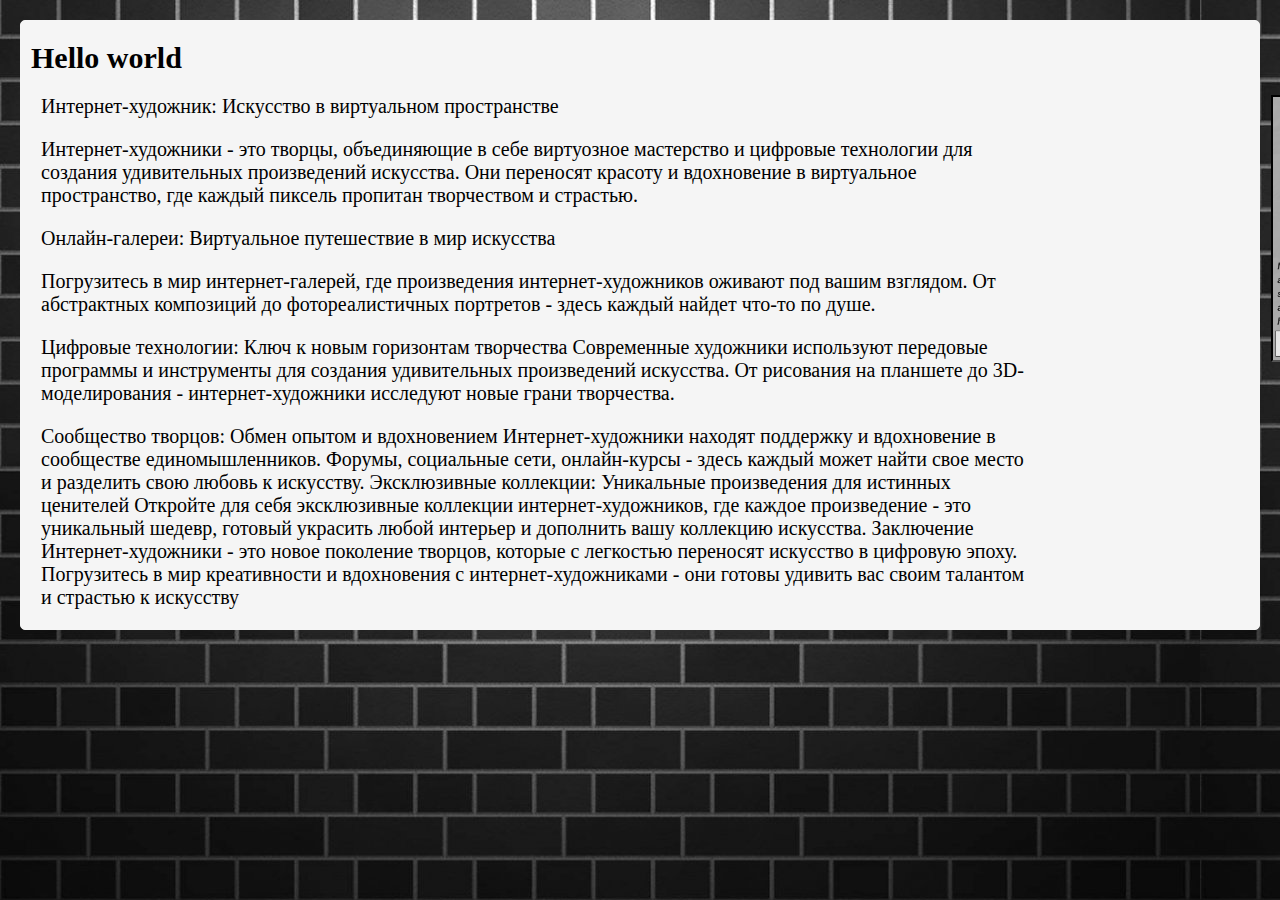
==== index.html @ 1ba78936 "123" ====
<! doctype html>
  <html lang="ru">

  <Head>
    <meta charset="utf-8">
    <meta name="viewport" content="width=device-wigth, initial-scale=1">
    <title>An0nlmuse website</title>
    <link href="style.css" rel="stylesheet">
  </head>

  <body>
    <div id="navbar">
      <a href="index.html">Главная</a>
      <a href="contacts.html">Контакты</a>
      <a href="Portfolio.html">Портфолио</a>
      <a href="Price.html">Прайсы</a>
    </div>
    <div class="container">
      <div class="page">
        <div class="content">
          <h1 class="h">Hello world</h1>
          <div class="photo-container">
            <div id="big-photo-container">
            <span id="big-photo"></span>
            </div>
            <img onclick="open_photo('Без названия28_20240427173310.png')"  src="Без названия28_20240427173310.png" class="photo" />
            <div class="text">
          <p class="center-text">Интернет-художник: Искусство в виртуальном пространстве
</p>

<p class="center-text">  Интернет-художники - это творцы, объединяющие в себе виртуозное мастерство и цифровые технологии для создания удивительных произведений искусства. Они переносят красоту и вдохновение в виртуальное пространство, где каждый пиксель пропитан творчеством и страстью.
</p>
<p class="center-text">            Онлайн-галереи: Виртуальное путешествие в мир искусства
</p>
<p class="center-text">
            Погрузитесь в мир интернет-галерей, где произведения интернет-художников оживают под вашим взглядом. От абстрактных композиций до фотореалистичных портретов - здесь каждый найдет что-то по душе.
</p>
<p class="center-text">
            Цифровые технологии: Ключ к новым горизонтам творчества
            Современные художники используют передовые программы и инструменты для создания удивительных произведений искусства. От рисования на планшете до 3D-моделирования - интернет-художники исследуют новые грани творчества.
</p>
            Сообщество творцов: Обмен опытом и вдохновением
            
            Интернет-художники находят поддержку и вдохновение в сообществе единомышленников. Форумы, социальные сети, онлайн-курсы - здесь каждый может найти свое место и разделить свою любовь к искусству.
            
            Эксклюзивные коллекции: Уникальные произведения для истинных ценителей
            
            Откройте для себя эксклюзивные коллекции интернет-художников, где каждое произведение - это уникальный шедевр, готовый украсить любой интерьер и дополнить вашу коллекцию искусства.
            
            Заключение
            
            Интернет-художники - это новое поколение творцов, которые с легкостью переносят искусство в цифровую эпоху. Погрузитесь в мир креативности и вдохновения с интернет-художниками - они готовы удивить вас своим талантом и страстью к искусству</p>
        </div>
      </div>
    </div>
  </div>
</div>

 
  </body>
  <script src="An0nlmuse.js"></script>
  </body>

  </html>
---- style.css ----
A {
  color: white;
  text-decoration: none;
}

A:visited {
  color: white
}

A:active {
  color: white
}


  



body {
  margin: 0;
  background-image: url(background.jpg);
}

.container {
  max-width: 2500px;
  margin: 0 auto;
  padding: 20px;
  display: flex;
  justify-content: center;
  
  
}


.page {
  flex-direction: column;

  /*max-width: 1200px;*/
}

.content {
  background-color: whitesmoke;
  border: 1px solid whitesmoke;
  border-radius: 5px;
}


.h{
  margin-right: 10px;
  margin-left: 10px;
  font-size: 30px;}
.blocklist {
  display: flex;
  justify-content: center;
  flex-wrap: nowrap;
}

.blocklist .block1 {
  width: 150px;
  height: 150px;
  border: 1px solid black;
  display: flex;
  flex-wrap: nowrap;
}

.blocklist .img {
  width: 150px;
}

@media screen and (max-width:720px) {

  .blocklist {
    flex-wrap: wrap !important;
  }

  .content {
    max-width: 700px;
  }
}

#navbar {
  background-color: #333;
  position: fixed;
  top: -50px;
  width: 100%;
  z-index: 1000;
  display: block;
  transition: top 0.3s;
}

#navbar a {
  float: left;
  display: block;
  color: #f2f2f2;
  text-align: center;
  padding: 15px;
  text-decoration: none;
  font-size: 17px;
}

#navbar a:hover {
  background-color: #ddd;
  color: black;
}
.photo-container {
  position: relative;
}

.photo {
  width: 200px;
  position: absolute;
  left: 1250px;
  border: 2px inset black;
}

.text {
  margin-right: 220px;
  margin-left: 20px;
  font-size: 20px;/* Ширина изображения плюс отступ */
}
#big-photo-container {
  position: fixed;
  max-width: 1000px;
  max-height: 2000px;
  z-index: 10;
  transform: translate(-50%, -50%);
}

#big-photo {
  position: absolute;
  transform: translate(-50%, -50%);
}
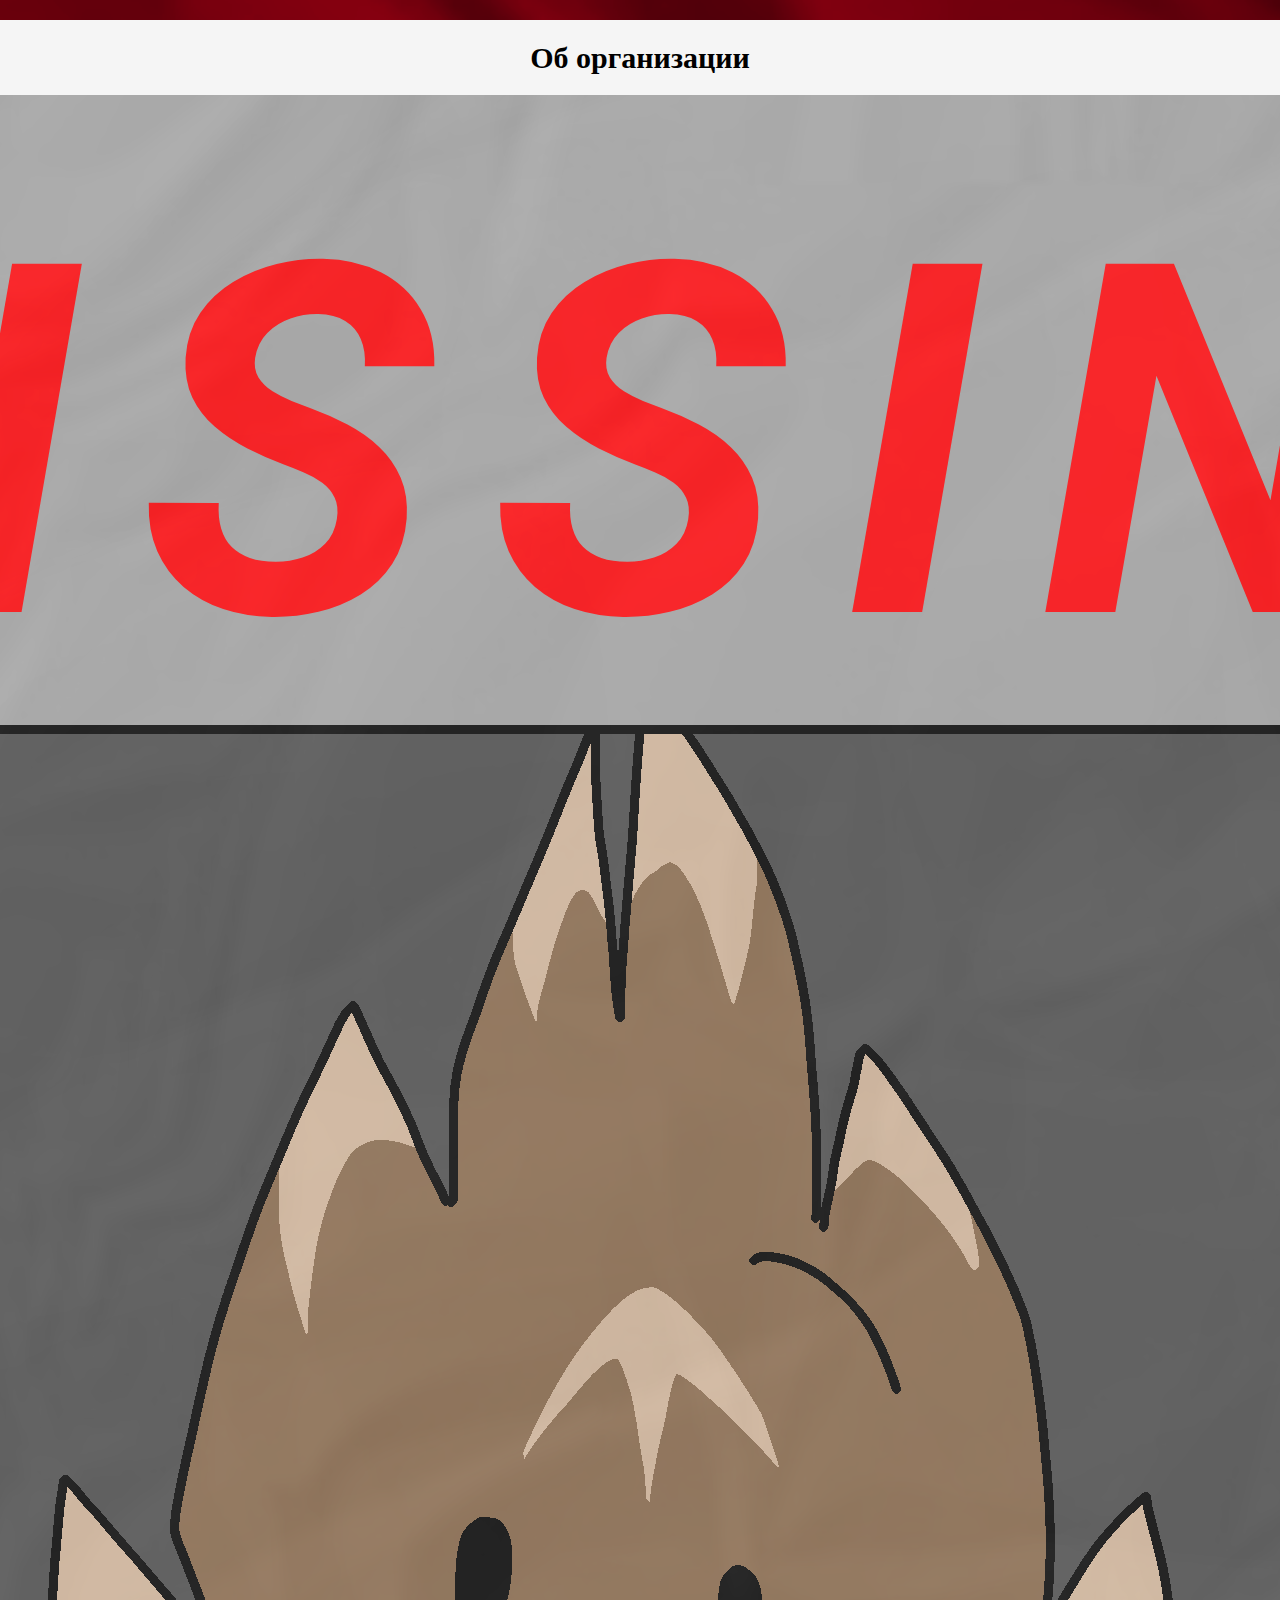
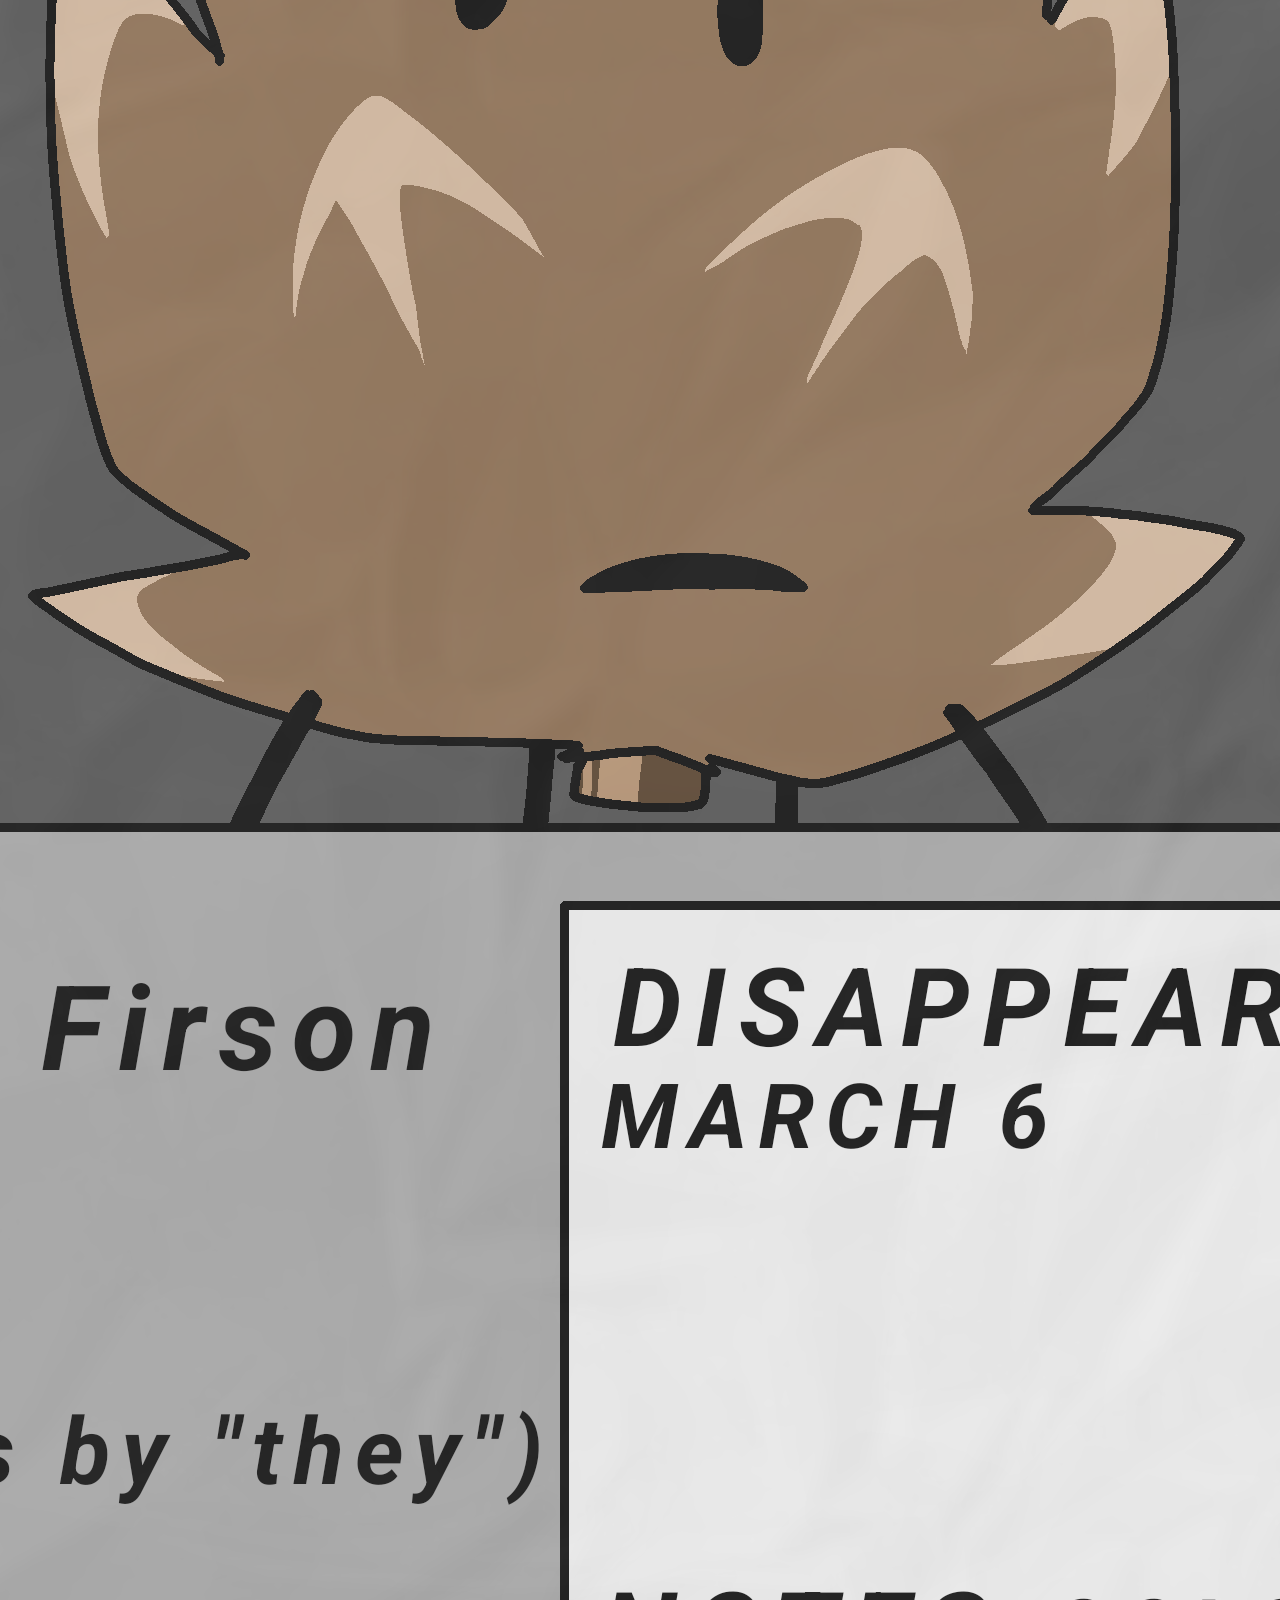
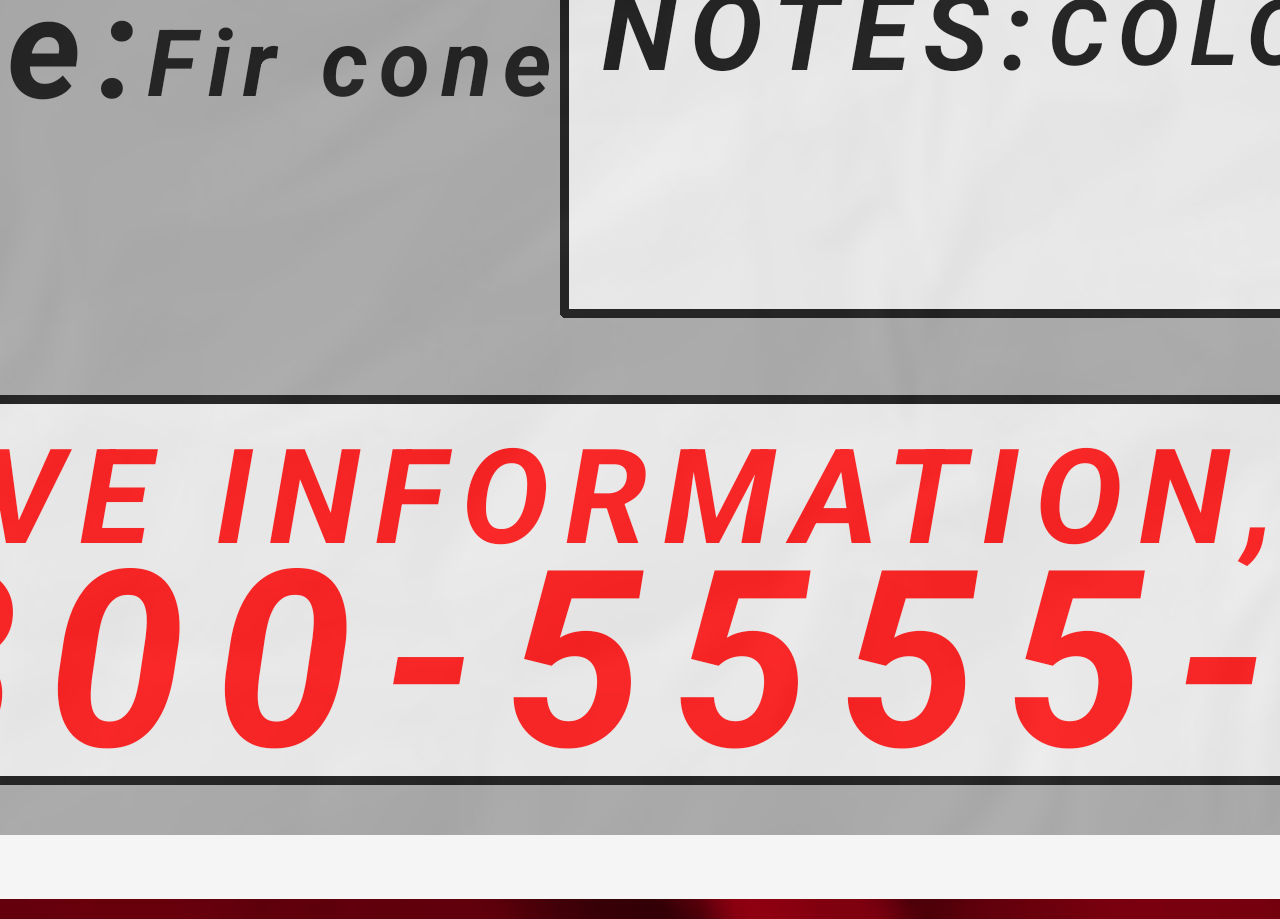
==== commit f7177992: "1234" ====
--- a/index.html
+++ b/index.html
@@ -11,14 +11,13 @@
   <body>
     <div id="navbar">
       <a href="index.html">Главная</a>
-      <a href="contacts.html">Контакты</a>
-      <a href="Portfolio.html">Портфолио</a>
-      <a href="Price.html">Прайсы</a>
+      <a href="Wanted_notice.html">Объявлиения</a>
+      <a href="Contacts.html">Контакты</a>
     </div>
     <div class="container">
       <div class="page">
         <div class="content">
-          <h1 class="h">Hello world</h1>
+          <h1 class="h">Об организации</h1>
           <div class="photo-container">
             <div id="big-photo-container">
             <span id="big-photo"></span>
@@ -26,37 +25,13 @@
             <img onclick="open_photo('Без названия28_20240427173310.png')"  src="Без названия28_20240427173310.png" class="photo" />
             <div class="text">
           <p class="center-text">Интернет-художник: Искусство в виртуальном пространстве
-</p>
 
-<p class="center-text">  Интернет-художники - это творцы, объединяющие в себе виртуозное мастерство и цифровые технологии для создания удивительных произведений искусства. Они переносят красоту и вдохновение в виртуальное пространство, где каждый пиксель пропитан творчеством и страстью.
-</p>
-<p class="center-text">            Онлайн-галереи: Виртуальное путешествие в мир искусства
-</p>
-<p class="center-text">
-            Погрузитесь в мир интернет-галерей, где произведения интернет-художников оживают под вашим взглядом. От абстрактных композиций до фотореалистичных портретов - здесь каждый найдет что-то по душе.
-</p>
-<p class="center-text">
-            Цифровые технологии: Ключ к новым горизонтам творчества
-            Современные художники используют передовые программы и инструменты для создания удивительных произведений искусства. От рисования на планшете до 3D-моделирования - интернет-художники исследуют новые грани творчества.
-</p>
-            Сообщество творцов: Обмен опытом и вдохновением
-            
-            Интернет-художники находят поддержку и вдохновение в сообществе единомышленников. Форумы, социальные сети, онлайн-курсы - здесь каждый может найти свое место и разделить свою любовь к искусству.
-            
-            Эксклюзивные коллекции: Уникальные произведения для истинных ценителей
-            
-            Откройте для себя эксклюзивные коллекции интернет-художников, где каждое произведение - это уникальный шедевр, готовый украсить любой интерьер и дополнить вашу коллекцию искусства.
-            
-            Заключение
-            
-            Интернет-художники - это новое поколение творцов, которые с легкостью переносят искусство в цифровую эпоху. Погрузитесь в мир креативности и вдохновения с интернет-художниками - они готовы удивить вас своим талантом и страстью к искусству</p>
         </div>
       </div>
     </div>
   </div>
 </div>
-
- 
+    
   </body>
   <script src="An0nlmuse.js"></script>
   </body>
--- a/style.css
+++ b/style.css
@@ -17,10 +17,10 @@
 
 
 body {
-  margin: 0;
-  background-image: url(background.jpg);
+  margin: 0; 
+  background-image: url(background.png);
+  background-size:cover;
 }
-
 .container {
   max-width: 2500px;
   margin: 0 auto;
@@ -46,25 +46,26 @@
 
 
 .h{
-  margin-right: 10px;
-  margin-left: 10px;
+  text-align: center;
   font-size: 30px;}
 .blocklist {
   display: flex;
+  flex-direction: column;
   justify-content: center;
-  flex-wrap: nowrap;
+  flex-wrap: wrap;
 }
 
 .blocklist .block1 {
-  width: 150px;
-  height: 150px;
+  width: 200px;
+  height: 260px;
   border: 1px solid black;
   display: flex;
   flex-wrap: nowrap;
 }
 
-.blocklist .img {
-  width: 150px;
+.blocklist .photo {
+  width: 200px;
+  height: 260px;
 }
 
 @media screen and (max-width:720px) {
@@ -77,6 +78,13 @@
     max-width: 700px;
   }
 }
+ 
+
+  .text {
+    text-align: left;
+    font-size: 11px;
+  }
+
 
 #navbar {
   background-color: #333;
@@ -102,15 +110,8 @@
   background-color: #ddd;
   color: black;
 }
-.photo-container {
-  position: relative;
-}
-
-.photo {
-  width: 200px;
-  position: absolute;
-  left: 1250px;
-  border: 2px inset black;
+@media screen {
+  
 }
 
 .text {
@@ -118,6 +119,7 @@
   margin-left: 20px;
   font-size: 20px;/* Ширина изображения плюс отступ */
 }
+
 #big-photo-container {
   position: fixed;
   max-width: 1000px;
